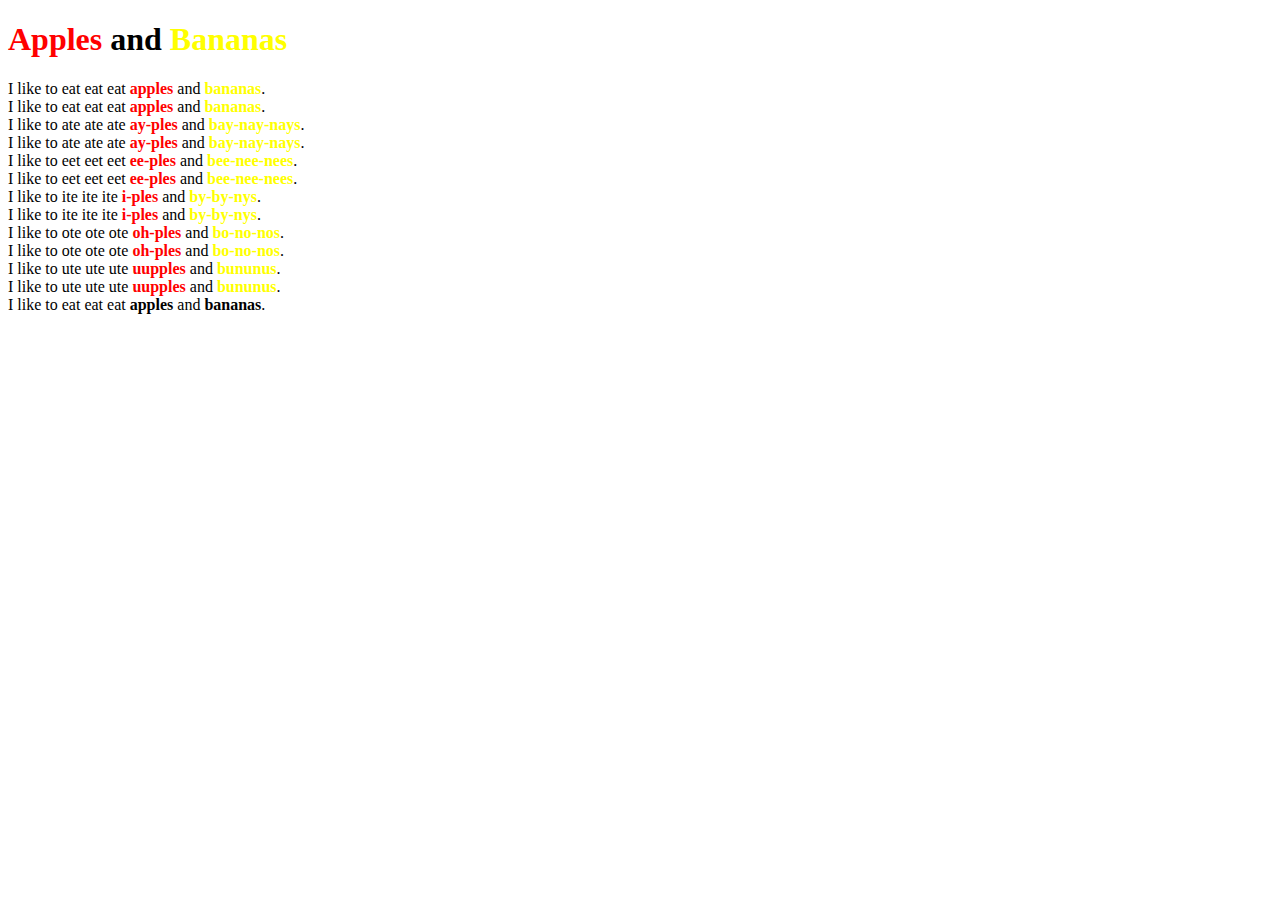
==== Apples and Bananas.html @ 47e0b322 "Add files via upload" ====
<!DOCTYPE html>
<html>
    <head>
        <meta charset="utf-8">
        <title>Challenge: Apples and Bananas Classes</title>
        <style>
            /* Styling for apples and bananas classes */
            .apples {
                color: red;
            }

            .bananas {
                color: yellow;
            }
        </style>
    </head>
    <body>

    <h1><strong class="apples">Apples</strong> and <strong class="bananas">Bananas</strong></h1>

    <p>
    I like to eat eat eat
        <strong class="apples">apples</strong> and
        <strong class="bananas">bananas</strong>.<br>
    I like to eat eat eat
        <strong class="apples">apples</strong> and
        <strong class="bananas">bananas</strong>.<br>
    I like to ate ate ate
        <strong class="apples">ay-ples</strong> and
        <strong class="bananas">bay-nay-nays</strong>.<br>
    I like to ate ate ate
        <strong class="apples">ay-ples</strong> and
        <strong class="bananas">bay-nay-nays</strong>.<br>
    I like to eet eet eet
        <strong class="apples">ee-ples</strong> and
        <strong class="bananas">bee-nee-nees</strong>.<br>
    I like to eet eet eet
        <strong class="apples">ee-ples</strong> and
        <strong class="bananas">bee-nee-nees</strong>.<br>
    I like to ite ite ite
        <strong class="apples">i-ples</strong> and
        <strong class="bananas">by-by-nys</strong>.<br>
    I like to ite ite ite
        <strong class="apples">i-ples</strong> and
        <strong class="bananas">by-by-nys</strong>.<br>
    I like to ote ote ote
        <strong class="apples">oh-ples</strong> and
        <strong class="bananas">bo-no-nos</strong>.<br>
    I like to ote ote ote
        <strong class="apples">oh-ples</strong> and
        <strong class="bananas">bo-no-nos</strong>.<br>
    I like to ute ute ute
        <strong class="apples">uupples</strong> and
        <strong class="bananas">bununus</strong>.<br>
    I like to ute ute ute
        <strong class="apples">uupples</strong> and
        <strong class="bananas">bununus</strong>.<br>
    I like to eat eat eat
        <strong>apples</strong> and
        <strong>bananas</strong>.<br>
    </p>

    </body>
</html>
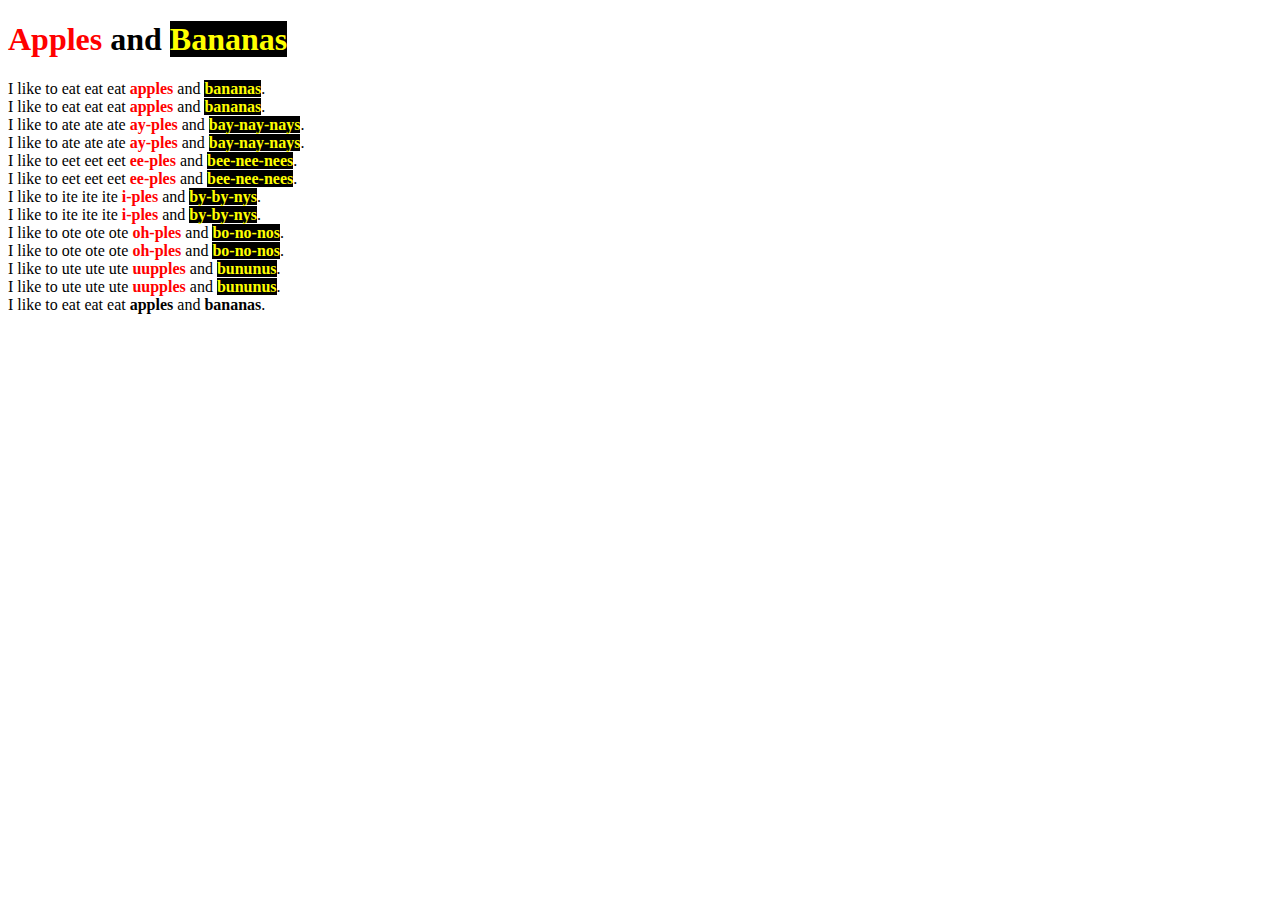
==== commit a7e4fb81: "Add files via upload" ====
--- a/Apples and Bananas.html
+++ b/Apples and Bananas.html
@@ -11,6 +11,7 @@
 
             .bananas {
                 color: yellow;
+                background-color: black; /* Adding background to make yellow readable */
             }
         </style>
     </head>
